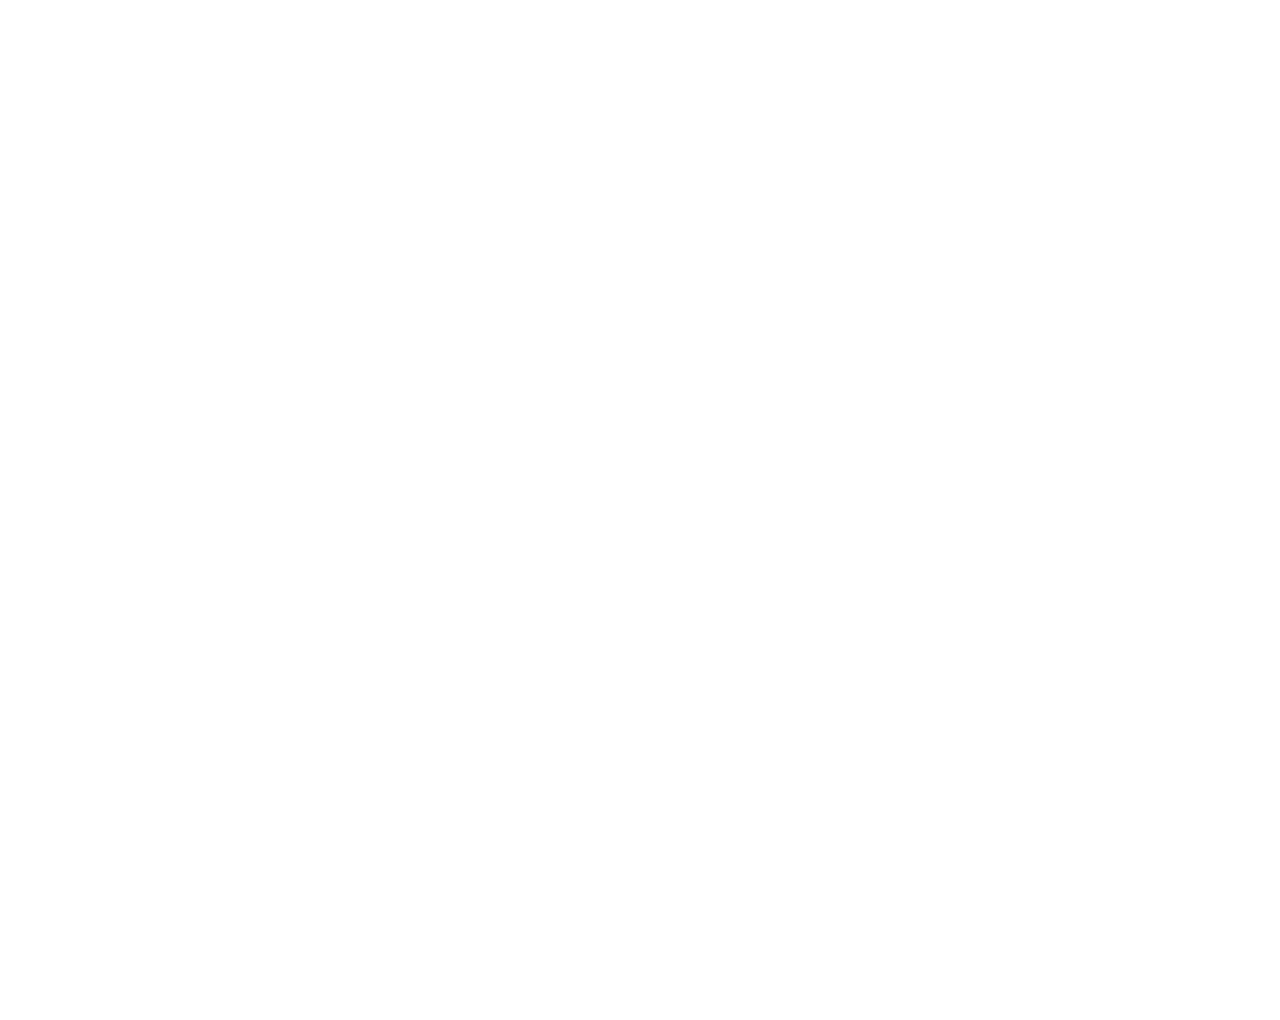
==== test.html @ 1518f907 "Rename tset.html to test.html" ====
<!DOCTYPE html>
<html lang="en">
<head>
    <meta charset="UTF-8">
    <meta name="viewport" content="width=device-width, initial-scale=1.0">
    <title>Document</title>
</head>
<body>
    <iframe src="https://5s2rkp-my.sharepoint.com/personal/hg_5s2rkp_onmicrosoft_com/_layouts/15/embed.aspx?UniqueId=015f3bfe-e80c-47c9-a607-cf9ef3ba7526" width="1000" height="1000" frameborder="0" scrolling="no" allowfullscreen title="数学试题（四）答案"></iframe>
</body>
</html>
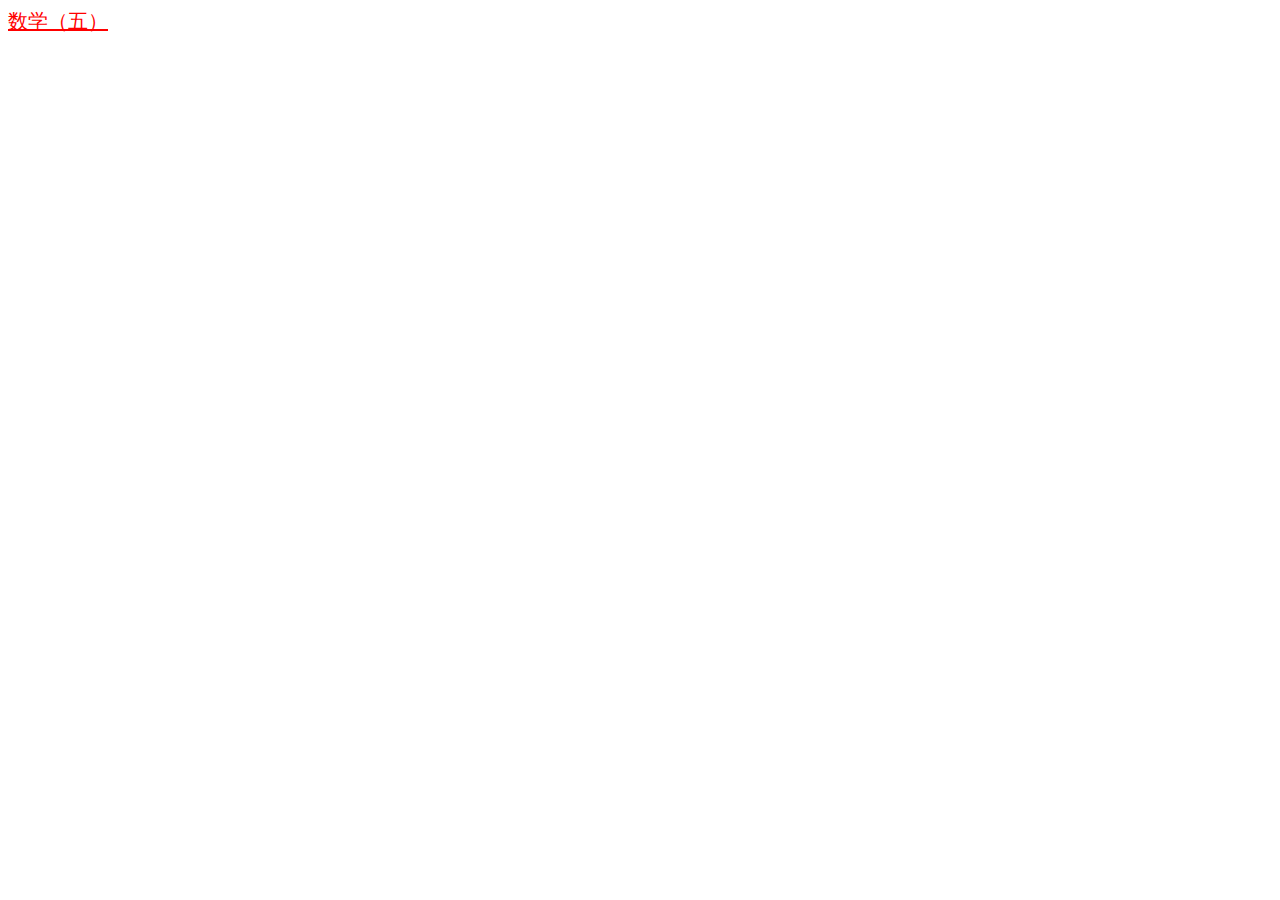
==== commit be088ffe: "Update test.html" ====
--- a/test.html
+++ b/test.html
@@ -3,9 +3,9 @@
 <head>
     <meta charset="UTF-8">
     <meta name="viewport" content="width=device-width, initial-scale=1.0">
-    <title>Document</title>
+    <title>测试网站</title>
 </head>
 <body>
-    <iframe src="https://5s2rkp-my.sharepoint.com/personal/hg_5s2rkp_onmicrosoft_com/_layouts/15/embed.aspx?UniqueId=015f3bfe-e80c-47c9-a607-cf9ef3ba7526" width="1000" height="1000" frameborder="0" scrolling="no" allowfullscreen title="数学试题（四）答案"></iframe>
+    <a href="test.html" style="color: red ;font-size: 20px;">数学（五）</a>
 </body>
 </html>
